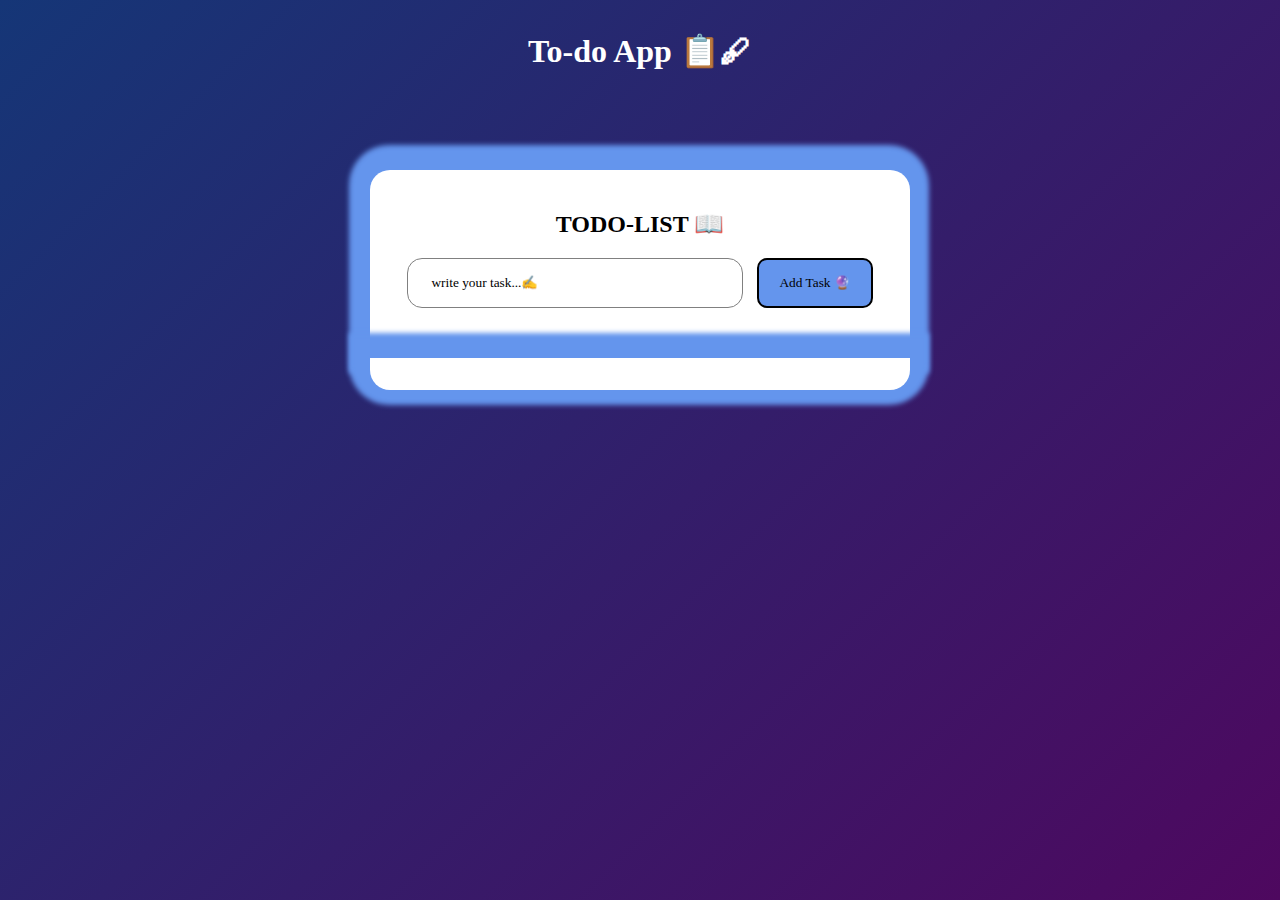
==== index.html @ 6134cb92 "changed todo.html to index.html" ====
<!DOCTYPE html>
<html lang="en">
<head>
  <meta charset="UTF-8">
  <meta name="viewport" content="width=device-width, initial-scale=1.0">
  <title>My Todo App</title>
  <link rel="stylesheet" href="todo.css">
</head>
<body>
  <div class="container">
  <h1 class="headline">To-do App 📋🖋 </h1>

    <div class="todo-wrapper">
      <h2 class="todo-list">TODO-LIST 📖</h2>
      <div class="input-addbtn-wrapper">
    <input class="todo-input" type="text" placeholder=" write your task...✍ ">
    <!-- <input type="date" name="" class="calendar"> -->
    <button class="add-todo-btn">Add Task 🔮</button>
  </div>
  </div>
  <div class="todo-output"> 
    <div class="todo-output-wrapper"></div>
  </div>
  <script src="todo.js"></script>
</body>
</html>
---- todo.css ----
*{
  padding: 0;
  margin: 0;
  box-sizing: border-box;
  font-family: poppins;
}
button {
  font-family: poppins;
  cursor: pointer;
}
.headline {
  text-align: center;
  margin-bottom: 2rem;
  color: #fff;
}
.container {
  width: 100%;
  min-height: 100dvh;
  background: linear-gradient(135deg, #153677, #4e085f );
  padding: 2rem;
}
.todo-wrapper{
  width: 100%;
  max-width: 540px;
  background-color: #fff;
  margin: 100px auto 0;
  padding: 40px 30px 50px;
  border-top-right-radius: 20px;
  border-top-left-radius: 20px;
  box-shadow: -1px -5px 5px 20px cornflowerblue;
}
.todo-list {
  text-align: center;
  padding-bottom: 20px;
}
.input-addbtn-wrapper {
  display: flex;
  justify-content: space-around;
}
.todo-input {
  width: 70%;
  height: 50px;
  padding: 20px 20px;
  border-radius: 15px;
  background-color:#fff;
  color: #000;
  outline-color: #4e4b4b;
  caret-color: #000;
  border: 1px solid grey;
}
.todo-input::placeholder {
  color: #000;
}
.add-todo-btn,
.del-btn {
  padding: 10px 20px;
  border: 2px solid black;
  border-radius: 10px;
}
.add-todo-btn {
  background-color: cornflowerblue;
}
.todo-output {
  width: 100%;
  max-width: 540px;
  height: max-content;
  background-color: #fff;
  margin: auto;
  border-bottom-right-radius: 20px;
  border-bottom-left-radius: 20px;
  display: flex;
  flex-direction: column;
  padding-top: 2rem;
  box-shadow: -1px -5px 5px 20px cornflowerblue;
}
.output-tag {
  list-style: none;
  color: #153677;
  margin-bottom: 40px;
  padding-left: 45px;
  cursor: pointer;
  position:  relative;
  /* display: inline-flex; */
}
.output-tag::before {
  content: '';
  width: 24px;
  height: 24px;
  border-radius: 50%;
  border: 2px solid limegreen;
  position: absolute;
  left: 10px;
} 
 .output-tag.checked {
  text-decoration: line-through;
}
 .output-tag.checked::before {
   content: '✔';
   text-align: center;
   background-color: limegreen;
   color: #fff;
}
.del-btn {
  background: pink;
  margin-right: 30px;
  float: right;
}
footer h3 {
  color: #fff;
  text-align: center;
  margin-top: 10rem;
}
/* MEDIA QUERY  590px*/
 @media (max-width: 36.875rem) {
  .todo-input {
    width: 65%;
    height: 50px;
  }
  .add-todo-btn,
  .del-btn {
    padding: 10px 3%;
  } 
} 
/* 500px */
@media (max-width: 31.25rem) {
  .body {
    height: 100dvh;
  }
  .todo-wrapper {
    padding: 40px 10px 50px;
  }
  .todo-output-wrapper {
    display: grid;
  }
  .output-tag {
    font-size: 1.1rem;
  }
  .del-btn {
    margin-right: 10px;
    padding: 10px 7px;
    float: right;
  }
}
/* 470px */
@media (max-width: 29.375rem) {
  .todo-wrapper {
    padding: 40px 10px 50px;
    display: flex;
    flex-direction: column;
  }
  .todo-output-wrapper {
    display: grid;
  }
  .del-btn {
    margin-right: 10px;
    padding: 10px 7px;
  }
}
/* 435px */
@media (max-width: 27.1875rem) {
  .input-addbtn-wrapper {
    display: flex;
    flex-direction: column;
    align-items: center;
  }
  .todo-input {
    width: 100%;
    height: 55px;
    margin-bottom: 15px;
  }
  .add-todo-btn {
    padding: 14px 25px;
    font-size: 1rem;
  }
  .output-tag::before {
    width: 30px;
    height: 30px;
  }
  .output-tag {
   font-size: 1.3rem;
   padding-left: 50px;
  }
  .del-btn {
    width: 70%;
    margin-top: 20px;
    margin-right: 25%;
    font-size: 1rem;
  }
}
/* 352px  */
@media (max-width: 22rem) {
  .headline {
  font-size: 1.9rem;
  margin-bottom: 0;
  }
  .todo-wrapper {
   margin-top: 4rem;
  }
}
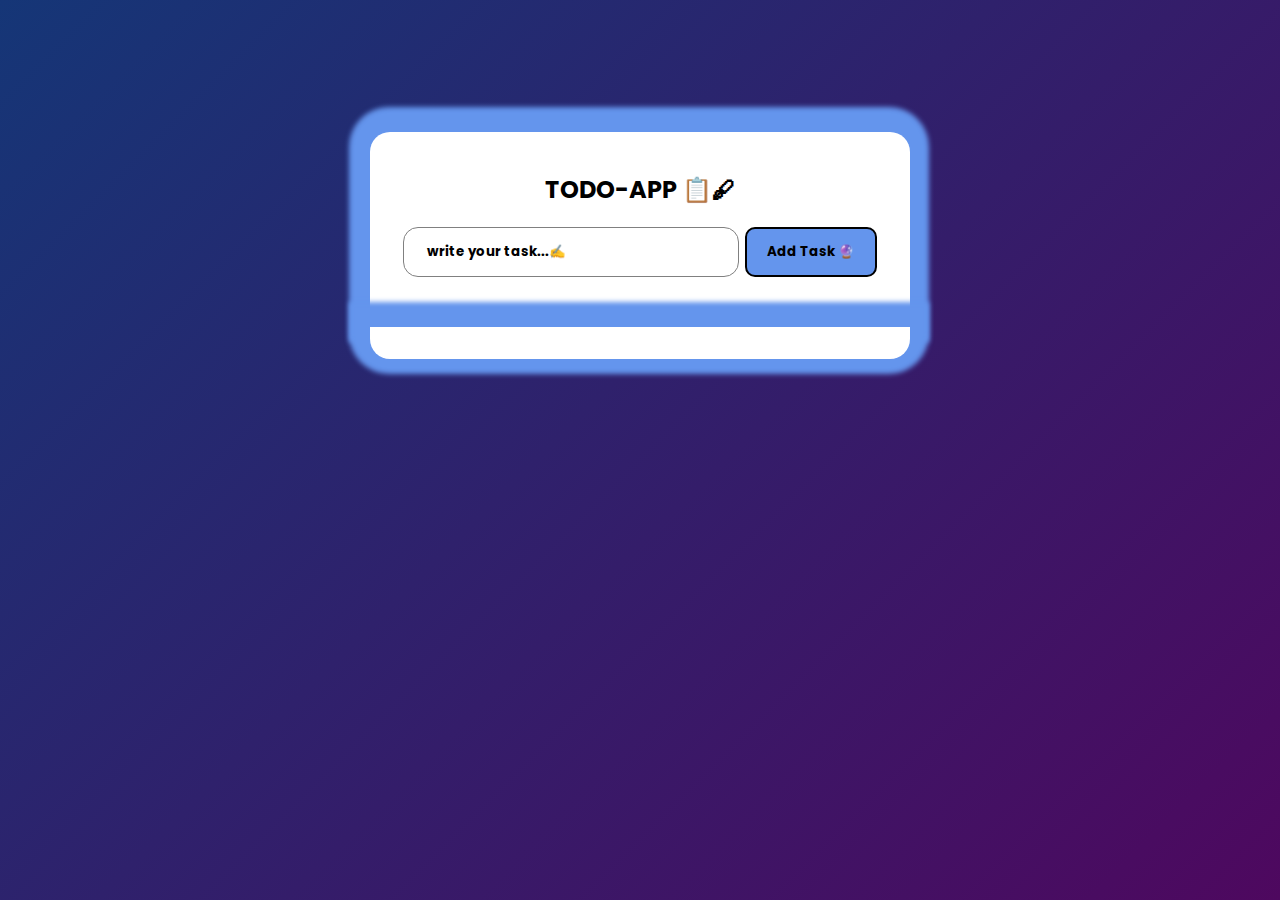
==== commit 45ee8136: "adjusted heading" ====
--- a/index.html
+++ b/index.html
@@ -8,10 +8,10 @@
 </head>
 <body>
   <div class="container">
-  <h1 class="headline">To-do App 📋🖋 </h1>
+  <!-- <h1 class="headline">To-do App 📋🖋 </h1> -->
 
     <div class="todo-wrapper">
-      <h2 class="todo-list">TODO-LIST 📖</h2>
+      <h2 class="todo-list">TODO-APP 📋🖋</h2>
       <div class="input-addbtn-wrapper">
     <input class="todo-input" type="text" placeholder=" write your task...✍ ">
     <!-- <input type="date" name="" class="calendar"> -->
--- a/todo.css
+++ b/todo.css
@@ -1,8 +1,12 @@
+@import url("https://fonts.googleapis.com/css2?family=Poppins:ital,wght@0,100;0,200;0,300;0,400;0,500;0,600;0,700;0,800;0,900;1,100;1,200;1,300;1,400;1,500;1,600;1,700;1,800;1,900&display=swap");
+
 *{
   padding: 0;
   margin: 0;
   box-sizing: border-box;
-  font-family: poppins;
+  font-family: "Poppins", sans-serif;
+  font-weight: 400;
+  font-style: normal;
 }
 button {
   font-family: poppins;
@@ -12,6 +16,7 @@
   text-align: center;
   margin-bottom: 2rem;
   color: #fff;
+  font-weight: bold;
 }
 .container {
   width: 100%;
@@ -32,6 +37,7 @@
 .todo-list {
   text-align: center;
   padding-bottom: 20px;
+  font-weight: bold;
 }
 .input-addbtn-wrapper {
   display: flex;
@@ -47,6 +53,7 @@
   outline-color: #4e4b4b;
   caret-color: #000;
   border: 1px solid grey;
+  font-weight: bold;
 }
 .todo-input::placeholder {
   color: #000;
@@ -56,6 +63,8 @@
   padding: 10px 20px;
   border: 2px solid black;
   border-radius: 10px;
+  color: #000;
+  font-weight: bold;
 }
 .add-todo-btn {
   background-color: cornflowerblue;
@@ -80,6 +89,7 @@
   padding-left: 45px;
   cursor: pointer;
   position:  relative;
+  font-weight: bold;
   /* display: inline-flex; */
 }
 .output-tag::before {
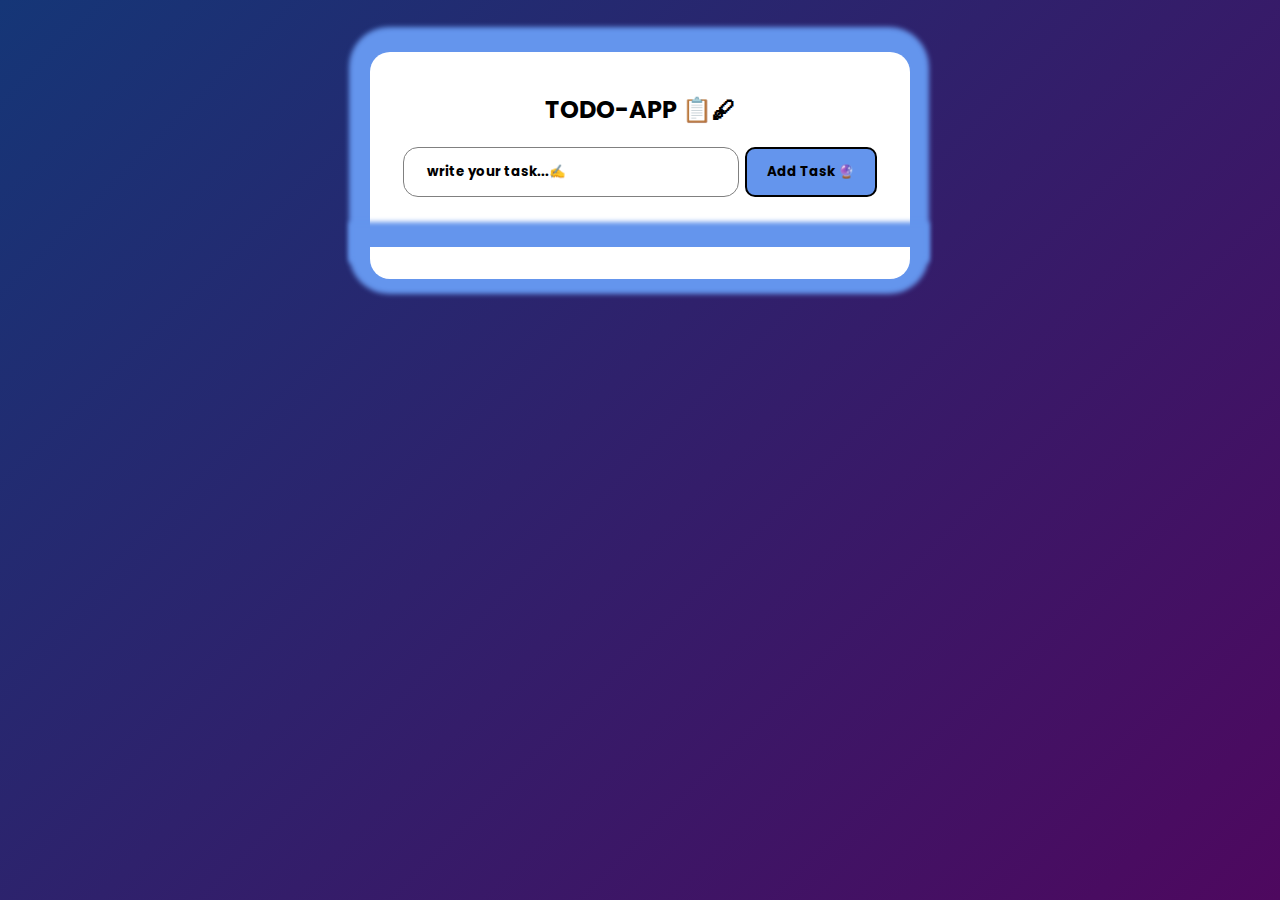
==== commit 9fa949f8: "reduced todo wrapper top margin" ====
--- a/index.html
+++ b/index.html
@@ -8,8 +8,6 @@
 </head>
 <body>
   <div class="container">
-  <!-- <h1 class="headline">To-do App 📋🖋 </h1> -->
-
     <div class="todo-wrapper">
       <h2 class="todo-list">TODO-APP 📋🖋</h2>
       <div class="input-addbtn-wrapper">
--- a/todo.css
+++ b/todo.css
@@ -12,12 +12,7 @@
   font-family: poppins;
   cursor: pointer;
 }
-.headline {
-  text-align: center;
-  margin-bottom: 2rem;
-  color: #fff;
-  font-weight: bold;
-}
+
 .container {
   width: 100%;
   min-height: 100dvh;
@@ -28,7 +23,7 @@
   width: 100%;
   max-width: 540px;
   background-color: #fff;
-  margin: 100px auto 0;
+  margin: 20px auto 0;
   padding: 40px 30px 50px;
   border-top-right-radius: 20px;
   border-top-left-radius: 20px;
